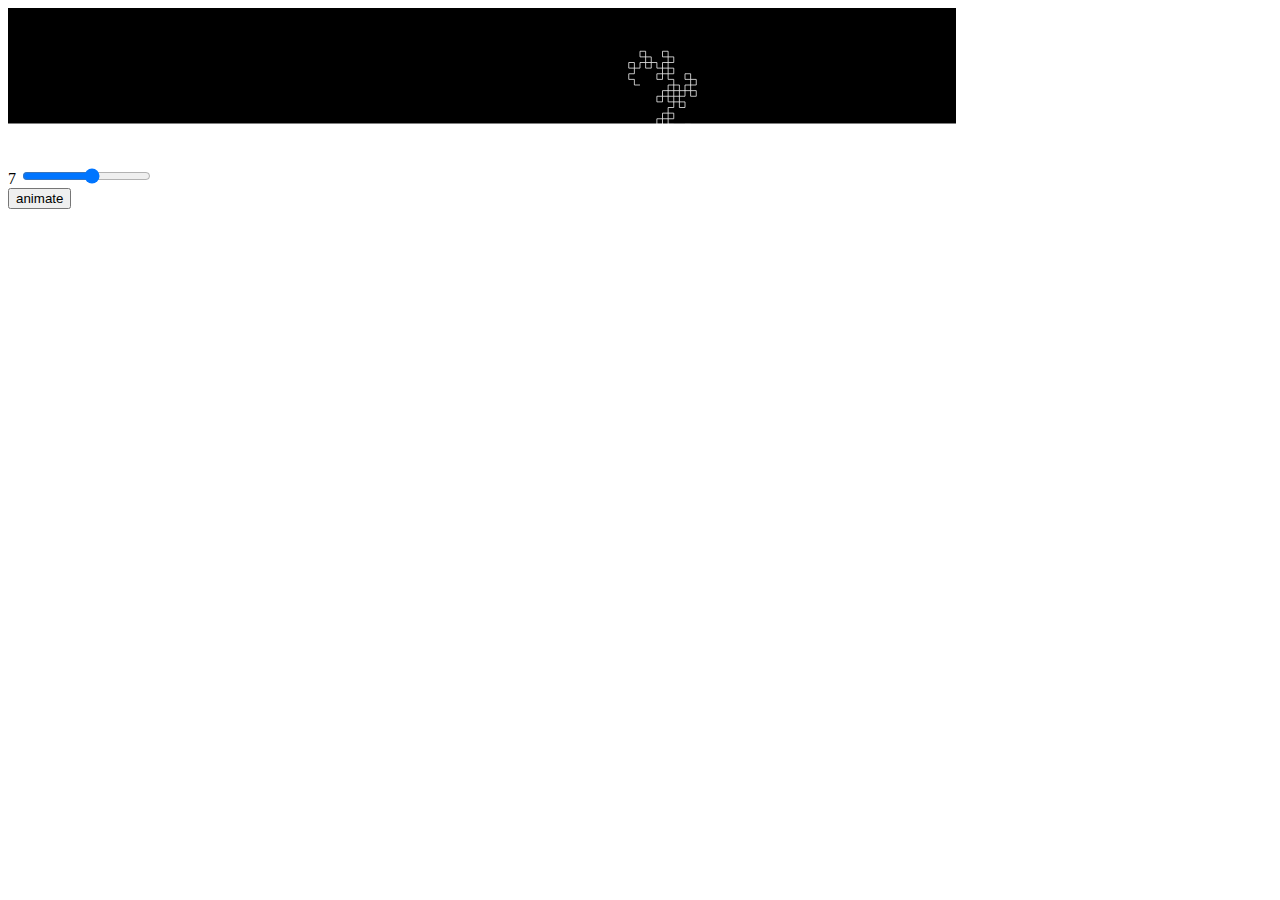
==== fraktale/fraktal1.html @ 09fd3dd7 "zakładki, fraktal, UI" ====
<!DOCTYPE html>
<html lang="pl">
<head>
    <meta charset="UTF-8">
    <meta name="viewport" content="width=device-width, initial-scale=1.0">
    <link rel="stylesheet" href="MyStyle.css">

</head>
<body>
    <div>
        <canvas id="canvas"></canvas>
    </div>
    
    <div id="controls">
        <label id="rangeLabel" for="range">7</label>
        <input onchange="refreshRange()" type="range" min="1" max="12" value="7" class="slider" id="range">
        <br/>
        <button class="animBtn" onclick="animation()">animate</button>
    </div>

    <script>
        function fractalDraw(repeats, scale) {
            let r = 'r';
            let l = 'l';
            let cycle = 1;

            let old = r;
            let newStr = old;

            while (cycle < repeats) {
                newStr = old + r;
                old = old.split('').reverse().join('');
                for (let char = 0; char < old.length; char++) {
                    old = old.substring(0, char) + (old[char] === r ? l : r) + old.substring(char + 1);
                }
                newStr += old;
                old = newStr;
                cycle++;
            }
            
            const canvas = document.getElementById('canvas');
            const ctx = canvas.getContext('2d');
            canvas.width = canvas.parentElement.clientWidth;
            canvas.height = canvas.parentElement.clientHeight;
            ctx.setTransform(1, 0, 0, 1, 0, 0);
            ctx.clearRect(0, 0, canvas.width, canvas.height);
            let length = 7.5;
            let angle = 90;
            ctx.scale(scale, scale);
            ctx.strokeStyle = "white";
            ctx.fillStyle = "black";
            ctx.fillRect(0, 0, canvas.width, canvas.height);
            ctx.beginPath();
            ctx.moveTo(canvas.width / 2 / scale, canvas.height / 2 / scale);
            ctx.translate(canvas.width / 2 / scale, canvas.height / 2 / scale);

            for (let char of newStr) {
                if (char === r) {
                    ctx.rotate((Math.PI / 180) * angle);
                } else if (char === l) {
                    ctx.rotate((Math.PI / 180) * -angle);
                }
                ctx.lineTo(0, length);
                ctx.translate(0, length);
            }
            ctx.stroke();
        }

        function refreshRange() {
            const range = document.getElementById("range");
            document.getElementById("rangeLabel").innerText = range.value;
            fractalDraw(range.value, 0.75);
        }

        function animation() {
            let i = 1;
            function step() {
                if (i <= 12) {
                    document.getElementById("rangeLabel").innerText = i;
                    document.getElementById("range").value = i;
                    fractalDraw(i, 0.75);
                    i++;
                    setTimeout(step, 250);
                }
            }
            step();
        }

        refreshRange();
    </script>
</body>
</html>
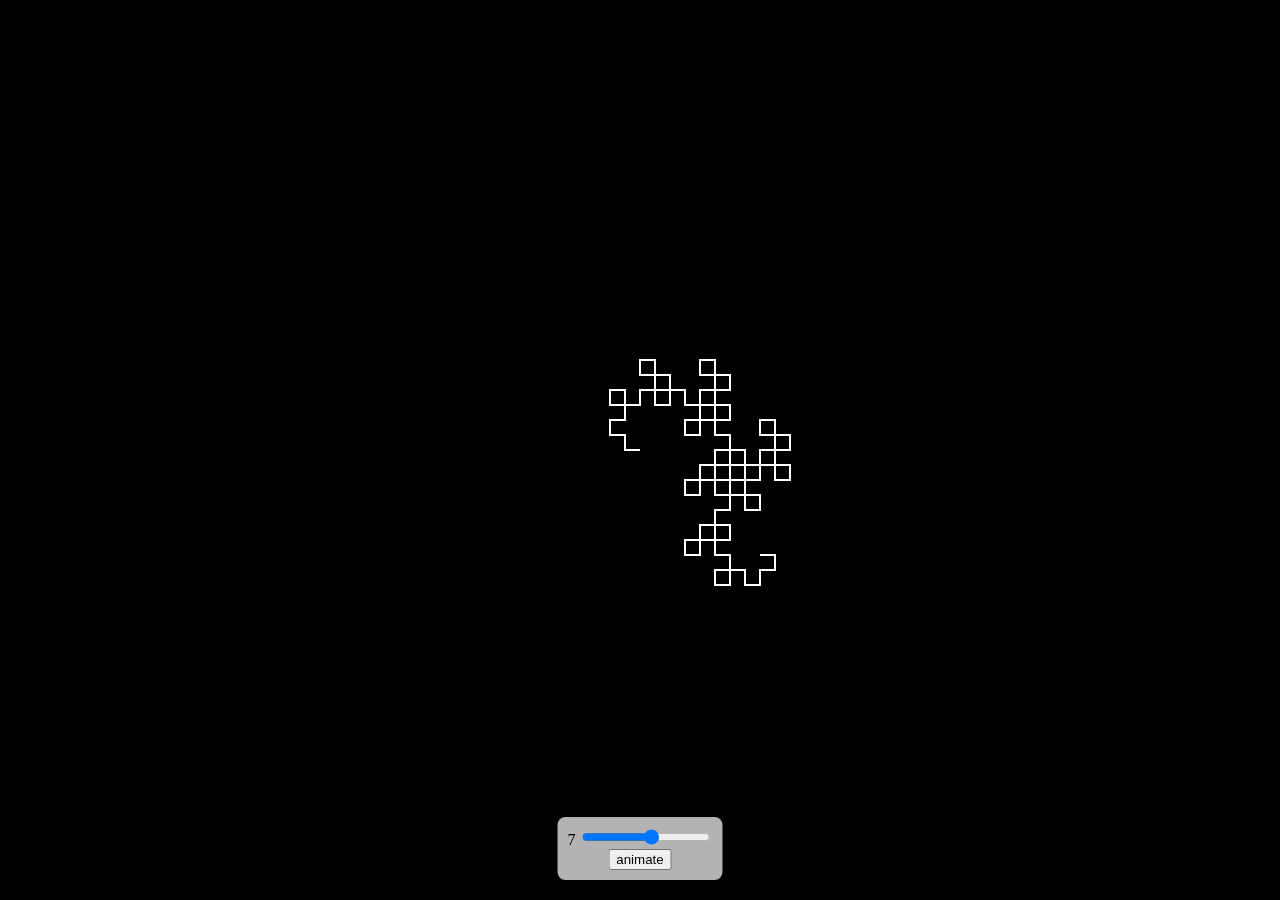
==== commit c50db9a3: "Work from 2025.04.03" ====
--- a/fraktale/fraktal1.html
+++ b/fraktale/fraktal1.html
@@ -1,92 +1,164 @@
-<!DOCTYPE html>
+<!doctype html>
 <html lang="pl">
 <head>
     <meta charset="UTF-8">
-    <meta name="viewport" content="width=device-width, initial-scale=1.0">
-    <link rel="stylesheet" href="MyStyle.css">
+    <title>Fractals</title>
+    <link rel="stylesheet" href="style.css" />
+</head>
+<style>
+    html, body {
+        margin: 0;
+        padding: 0;
+        width: 100%;
+        height: 100%;
+        overflow: hidden;
+        display: flex;
+        flex-direction: column;
+        align-items: center;
+        justify-content: center;
+    }
 
-</head>
-<body>
-    <div>
-        <canvas id="canvas"></canvas>
-    </div>
-    
-    <div id="controls">
-        <label id="rangeLabel" for="range">7</label>
-        <input onchange="refreshRange()" type="range" min="1" max="12" value="7" class="slider" id="range">
-        <br/>
-        <button class="animBtn" onclick="animation()">animate</button>
-    </div>
+    canvas {
+        position: fixed;
+        top: -50%;
+        left: -50%;
+        width: 200%;
+        height: 200%;
+        scale: 0.5;
+        z-index: -1; /* Send canvas behind other elements */
+    }
 
-    <script>
-        function fractalDraw(repeats, scale) {
-            let r = 'r';
-            let l = 'l';
-            let cycle = 1;
+    #controls {
+        position: absolute;
+        bottom: 20px;
+        left: 50%;
+        transform: translateX(-50%);
+        text-align: center;
+        z-index: 10;
+        background: rgba(255, 255, 255, 0.7);
+        padding: 10px;
+        border-radius: 8px;
+    }
 
-            let old = r;
-            let newStr = old;
+</style>
+<script>
+    function fractalDraw(repeats, scale) {
+        // const slider = document.getElementById("range")
+        // let repeats = slider.value
+        if (repeats < 5) {
+            scale = 3;
+        } else if (repeats < 10) {
+            scale = 2;
+        }
+        let r = 'r';
+        let l = 'l';
+        let cycle = 1
 
-            while (cycle < repeats) {
-                newStr = old + r;
-                old = old.split('').reverse().join('');
-                for (let char = 0; char < old.length; char++) {
-                    old = old.substring(0, char) + (old[char] === r ? l : r) + old.substring(char + 1);
+        let old = r;
+        let newStr = old;
+
+        while (cycle < repeats) {
+            newStr = old + r;
+            old = old.split('').reverse().join('');
+
+            for (let char = 0; char < old.length; char++) {
+                if (old[char] === r) {
+                    old = old.substring(0, char) + l + old.substring(char + 1);
+                } else if (old[char] === l) {
+                    old = old.substring(0, char) + r + old.substring(char + 1);
                 }
-                newStr += old;
-                old = newStr;
-                cycle++;
             }
-            
-            const canvas = document.getElementById('canvas');
-            const ctx = canvas.getContext('2d');
-            canvas.width = canvas.parentElement.clientWidth;
-            canvas.height = canvas.parentElement.clientHeight;
-            ctx.setTransform(1, 0, 0, 1, 0, 0);
-            ctx.clearRect(0, 0, canvas.width, canvas.height);
-            let length = 7.5;
-            let angle = 90;
-            ctx.scale(scale, scale);
-            ctx.strokeStyle = "white";
-            ctx.fillStyle = "black";
-            ctx.fillRect(0, 0, canvas.width, canvas.height);
-            ctx.beginPath();
-            ctx.moveTo(canvas.width / 2 / scale, canvas.height / 2 / scale);
-            ctx.translate(canvas.width / 2 / scale, canvas.height / 2 / scale);
 
-            for (let char of newStr) {
-                if (char === r) {
-                    ctx.rotate((Math.PI / 180) * angle);
-                } else if (char === l) {
-                    ctx.rotate((Math.PI / 180) * -angle);
-                }
+            newStr += old;
+            old = newStr;
+            cycle++;
+        }
+        const canvas = document.getElementById('canvas');
+        const ctx = canvas.getContext('2d');
+        ctx.setTransform(1, 0, 0, 1, 0, 0)
+        ctx.clearRect(0, 0, canvas.width, canvas.height);
+        let length = 7.5;
+        let angle = 90;
+        ctx.scale(scale, scale);
+        ctx.strokeStyle = "white";
+        ctx.fillStyle = "black";
+        ctx.rotate(0, 0);
+        ctx.translate(canvas.width / 2 / scale, canvas.height / 2 / scale);
+        ctx.fillRect(-canvas.width / 2 / scale, -canvas.height / 2 / scale, canvas.width / scale, canvas.height / scale);
+        ctx.beginPath();
+        ctx.moveTo(0, 0);
+
+        for (let char of newStr) {
+            if (char === r) {
+                ctx.rotate((Math.PI / 180) * angle);
+                ctx.lineTo(0, length);
+                ctx.translate(0, length);
+            } else if (char === l) {
+                ctx.rotate((Math.PI / 180) * -angle);
                 ctx.lineTo(0, length);
                 ctx.translate(0, length);
             }
-            ctx.stroke();
+        }
+        ctx.stroke();
+
+    }
+
+    function animation() {
+        let range = document.getElementById("range");
+        let i = 1;  // Start from 1
+        function step() {
+            if (i <= 15) {  // Ensure it stops at max value
+                const rangeLabel = document.getElementById("rangeLabel");
+                rangeLabel.innerText = i;
+                range.value = i;
+                fractalDraw(i, 0.25);
+                i++;
+                setTimeout(step, 250);  // Delay for smooth animation
+            }
         }
 
-        function refreshRange() {
-            const range = document.getElementById("range");
-            document.getElementById("rangeLabel").innerText = range.value;
-            fractalDraw(range.value, 0.75);
-        }
+        step();
+    }
+</script>
+<body>
+<script>
+    function refreshRange() {
+        const range = document.getElementById("range");
+        const rangeLabel = document.getElementById("rangeLabel");
+        rangeLabel.innerText = range.value;
+        fractalDraw(range.value, 0.75)
+    }
+</script>
 
-        function animation() {
-            let i = 1;
-            function step() {
-                if (i <= 12) {
-                    document.getElementById("rangeLabel").innerText = i;
-                    document.getElementById("range").value = i;
-                    fractalDraw(i, 0.75);
-                    i++;
-                    setTimeout(step, 250);
-                }
-            }
-            step();
-        }
 
-        refreshRange();
-    </script>
+<canvas id="canvas"></canvas>
+
+<div id="controls">
+    <label id="rangeLabel" for="range"></label>
+    <input onchange="refreshRange()" type="range" min="1" max="12" value="7" class="slider" id="range">
+    <br/>
+    <button onclick="animation()">animate</button>
+</div>
+
+<script>
+    const canvas = document.getElementById('canvas');
+    const ctx = canvas.getContext('2d');
+    const range = document.getElementById('range');
+    canvas.width = window.innerWidth;
+    canvas.height = window.innerHeight;
+    refreshRange();
+    document.body.style.background = 'url(' + canvas.toDataURL() + ')';
+
+    function resizeCanvas() {
+        canvas.width = window.innerWidth;
+        canvas.height = window.innerHeight;
+        fractalDraw(range.value, 0.75); // Redraw fractal when resized
+    }
+
+    window.addEventListener('resize', resizeCanvas);
+    resizeCanvas(); // Set initial size
+
+</script>
+
 </body>
-</html>
+</html>--- a/fraktale/style.css
+++ b/fraktale/style.css
@@ -0,0 +1,4 @@
+/* suwak */
+#range {
+
+}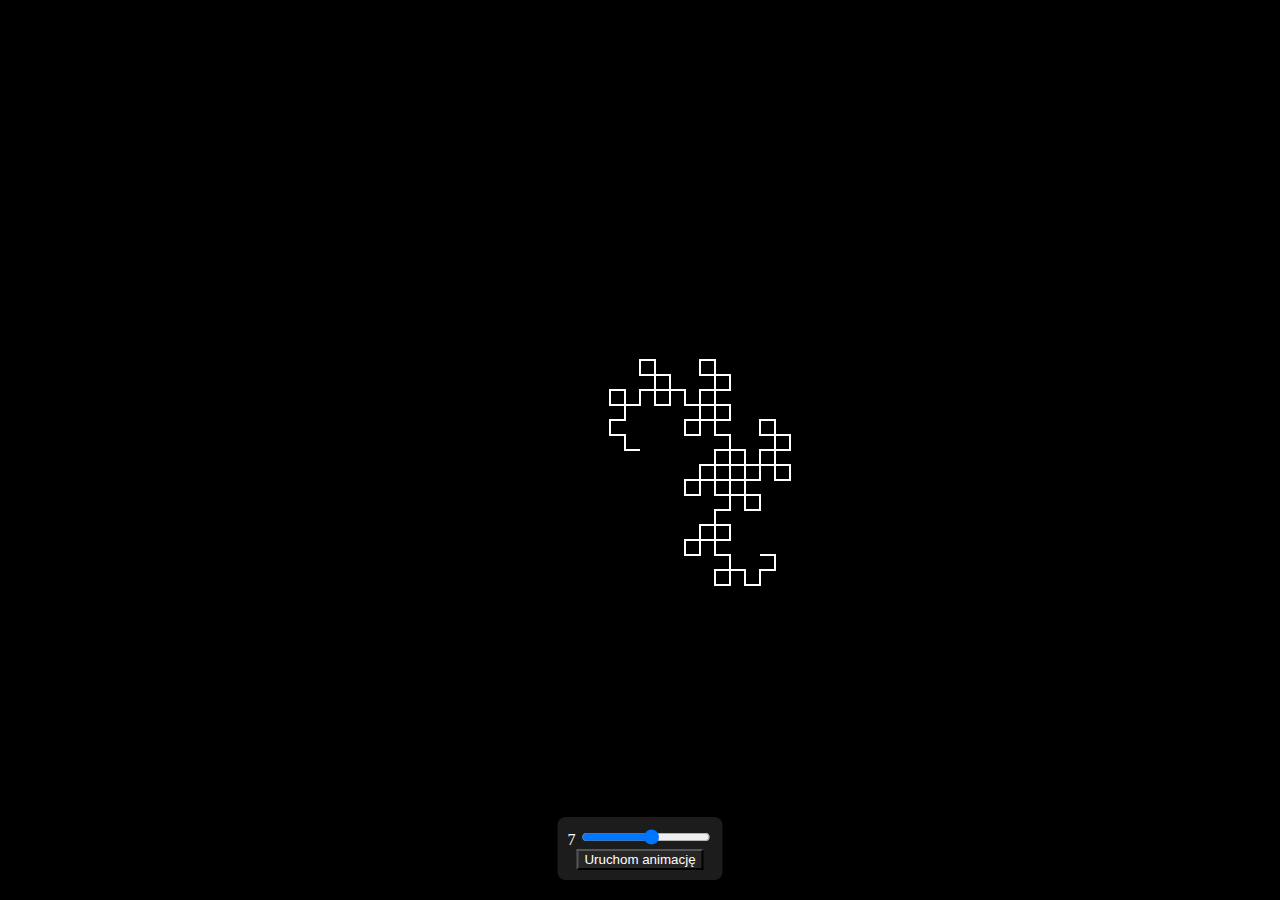
==== commit f7034f05: "add mandelbrot set and improve fractal generation, fix style.css to have global fractal1 and fractal" ====
--- a/fraktale/fraktal1.html
+++ b/fraktale/fraktal1.html
@@ -3,57 +3,25 @@
 <head>
     <meta charset="UTF-8">
     <title>Fractals</title>
-    <link rel="stylesheet" href="style.css" />
+    <link rel="stylesheet" href="style.css"/>
 </head>
-<style>
-    html, body {
-        margin: 0;
-        padding: 0;
-        width: 100%;
-        height: 100%;
-        overflow: hidden;
-        display: flex;
-        flex-direction: column;
-        align-items: center;
-        justify-content: center;
-    }
-
-    canvas {
-        position: fixed;
-        top: -50%;
-        left: -50%;
-        width: 200%;
-        height: 200%;
-        scale: 0.5;
-        z-index: -1; /* Send canvas behind other elements */
-    }
-
-    #controls {
-        position: absolute;
-        bottom: 20px;
-        left: 50%;
-        transform: translateX(-50%);
-        text-align: center;
-        z-index: 10;
-        background: rgba(255, 255, 255, 0.7);
-        padding: 10px;
-        border-radius: 8px;
-    }
-
-</style>
 <script>
     function fractalDraw(repeats, scale) {
-        // const slider = document.getElementById("range")
-        // let repeats = slider.value
+        // skala dla różnej ilości powtórzeń
         if (repeats < 5) {
             scale = 3;
         } else if (repeats < 10) {
             scale = 2;
+        } else if (repeats < 12) {
+            scale = 1
         }
+        // stałe
         let r = 'r';
         let l = 'l';
+        let length = 7.5;
+        let angle = 90;
+
         let cycle = 1
-
         let old = r;
         let newStr = old;
 
@@ -73,21 +41,25 @@
             old = newStr;
             cycle++;
         }
+
+        // canvas
         const canvas = document.getElementById('canvas');
         const ctx = canvas.getContext('2d');
         ctx.setTransform(1, 0, 0, 1, 0, 0)
         ctx.clearRect(0, 0, canvas.width, canvas.height);
-        let length = 7.5;
-        let angle = 90;
+
+        // ustawienie ctx
         ctx.scale(scale, scale);
         ctx.strokeStyle = "white";
         ctx.fillStyle = "black";
         ctx.rotate(0, 0);
         ctx.translate(canvas.width / 2 / scale, canvas.height / 2 / scale);
         ctx.fillRect(-canvas.width / 2 / scale, -canvas.height / 2 / scale, canvas.width / scale, canvas.height / scale);
+
+        // początek rysowania
         ctx.beginPath();
         ctx.moveTo(0, 0);
-
+        // cokolwiek to jest, mam nadzieję, że dobre
         for (let char of newStr) {
             if (char === r) {
                 ctx.rotate((Math.PI / 180) * angle);
@@ -105,20 +77,22 @@
 
     function animation() {
         let range = document.getElementById("range");
-        let i = 1;  // Start from 1
+        let i = 1;
+
         function step() {
-            if (i <= 15) {  // Ensure it stops at max value
+            if (i <= 15) {
                 const rangeLabel = document.getElementById("rangeLabel");
                 rangeLabel.innerText = i;
                 range.value = i;
                 fractalDraw(i, 0.25);
                 i++;
-                setTimeout(step, 250);  // Delay for smooth animation
-            }
+                setTimeout(step, 250);
+            } // powinno wychodzić jakoś?
         }
 
-        step();
+        step(); // samo siebie powtarza
     }
+
 </script>
 <body>
 <script>
@@ -126,7 +100,7 @@
         const range = document.getElementById("range");
         const rangeLabel = document.getElementById("rangeLabel");
         rangeLabel.innerText = range.value;
-        fractalDraw(range.value, 0.75)
+        fractalDraw(range.value, 0.5)
     }
 </script>
 
@@ -137,7 +111,7 @@
     <label id="rangeLabel" for="range"></label>
     <input onchange="refreshRange()" type="range" min="1" max="12" value="7" class="slider" id="range">
     <br/>
-    <button onclick="animation()">animate</button>
+    <button onclick="animation()">Uruchom animację</button>
 </div>
 
 <script>
@@ -152,11 +126,11 @@
     function resizeCanvas() {
         canvas.width = window.innerWidth;
         canvas.height = window.innerHeight;
-        fractalDraw(range.value, 0.75); // Redraw fractal when resized
+        fractalDraw(range.value, 0.5);
     }
 
     window.addEventListener('resize', resizeCanvas);
-    resizeCanvas(); // Set initial size
+    resizeCanvas();
 
 </script>
 
--- a/fraktale/style.css
+++ b/fraktale/style.css
@@ -1,4 +1,35 @@
 /* suwak */
 #range {
 
+}
+
+canvas {
+    /* bez tego się rozwala */
+    position: fixed;
+    /* podwaja canvas */
+    top: -50%;
+    left: -50%;
+    width: 200%;
+    height: 200%;
+    scale: 0.5;
+    z-index: -1;
+}
+
+#controls {
+    position: absolute;
+    bottom: 20px;
+    left: 50%;
+    transform: translateX(-50%);
+    text-align: center;
+    z-index: 10;
+    background-color: rgb(28, 28, 28);
+    color: white;
+    padding: 10px;
+    border-radius: 8px;
+}
+
+/* zmiana kolorów przycisku animate */
+#controls button {
+    background-color: rgba(63, 63, 63, 0.3);
+    color: white;
 }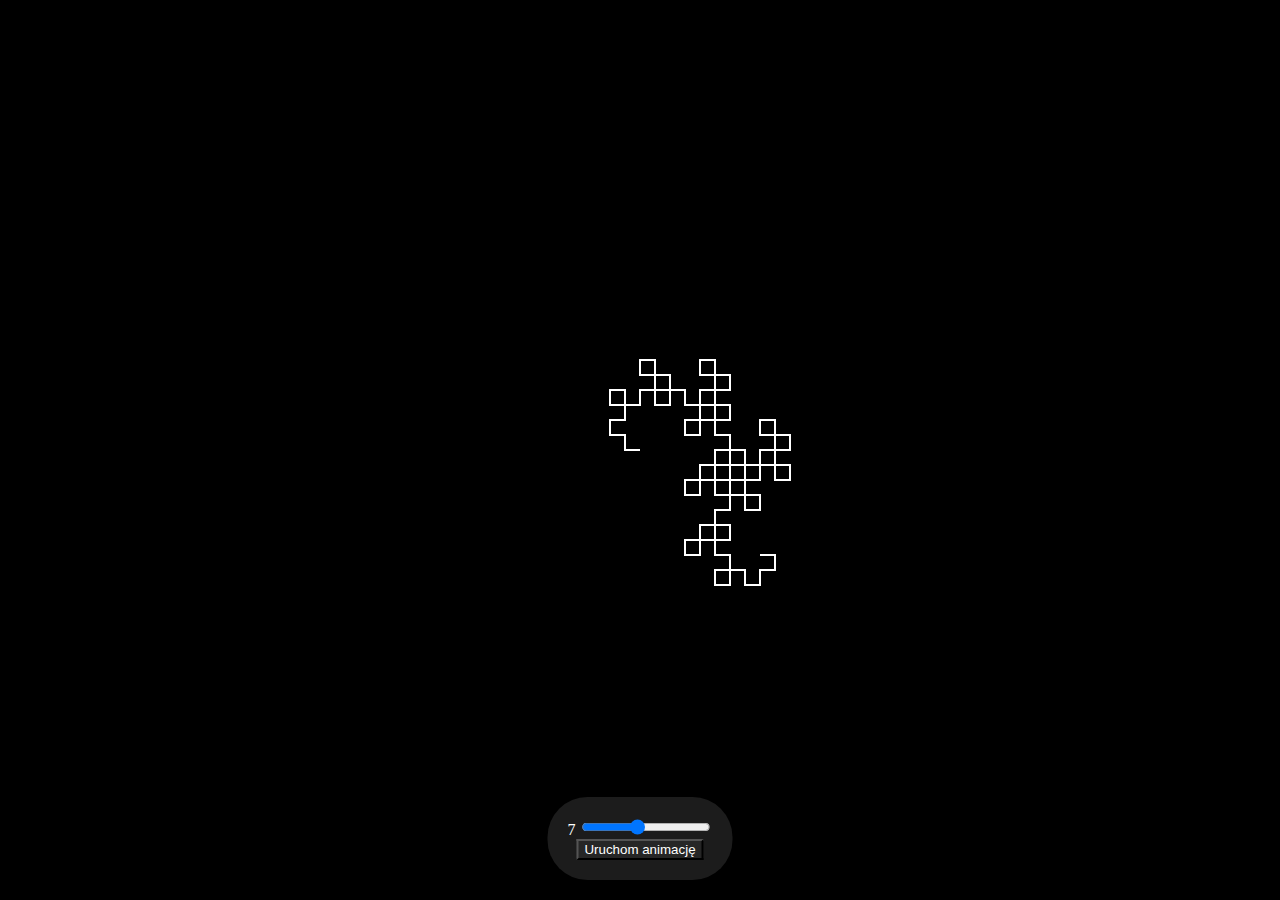
==== commit 9ab90b32: "work from 2025.04.04" ====
--- a/fraktale/fraktal1.html
+++ b/fraktale/fraktal1.html
@@ -1,7 +1,7 @@
-<!doctype html>
+<!DOCTYPE html>
 <html lang="pl">
 <head>
-    <meta charset="UTF-8">
+    <meta charset="UTF-8"/>
     <title>Fractals</title>
     <link rel="stylesheet" href="style.css"/>
 </head>
@@ -13,21 +13,25 @@
         } else if (repeats < 10) {
             scale = 2;
         } else if (repeats < 12) {
-            scale = 1
+            scale = 1;
+        } else if (repeats < 14) {
+            scale = 0.5;
+        } else if (repeats < 16) {
+            scale = 0.25;
         }
         // stałe
-        let r = 'r';
-        let l = 'l';
+        let r = "r";
+        let l = "l";
         let length = 7.5;
         let angle = 90;
 
-        let cycle = 1
+        let cycle = 1;
         let old = r;
         let newStr = old;
 
         while (cycle < repeats) {
             newStr = old + r;
-            old = old.split('').reverse().join('');
+            old = old.split("").reverse().join("");
 
             for (let char = 0; char < old.length; char++) {
                 if (old[char] === r) {
@@ -43,9 +47,9 @@
         }
 
         // canvas
-        const canvas = document.getElementById('canvas');
-        const ctx = canvas.getContext('2d');
-        ctx.setTransform(1, 0, 0, 1, 0, 0)
+        const canvas = document.getElementById("canvas");
+        const ctx = canvas.getContext("2d");
+        ctx.setTransform(1, 0, 0, 1, 0, 0);
         ctx.clearRect(0, 0, canvas.width, canvas.height);
 
         // ustawienie ctx
@@ -54,7 +58,12 @@
         ctx.fillStyle = "black";
         ctx.rotate(0, 0);
         ctx.translate(canvas.width / 2 / scale, canvas.height / 2 / scale);
-        ctx.fillRect(-canvas.width / 2 / scale, -canvas.height / 2 / scale, canvas.width / scale, canvas.height / scale);
+        ctx.fillRect(
+            -canvas.width / 2 / scale,
+            -canvas.height / 2 / scale,
+            canvas.width / scale,
+            canvas.height / scale
+        );
 
         // początek rysowania
         ctx.beginPath();
@@ -72,12 +81,16 @@
             }
         }
         ctx.stroke();
+    }
 
-    }
+    var animating = false;
 
     function animation() {
         let range = document.getElementById("range");
         let i = 1;
+        if (animating) {
+            return;
+        }
 
         function step() {
             if (i <= 15) {
@@ -88,11 +101,14 @@
                 i++;
                 setTimeout(step, 250);
             } // powinno wychodzić jakoś?
+            else {
+                animating = false;
+            }
         }
 
+        animating = true;
         step(); // samo siebie powtarza
     }
-
 </script>
 <body>
 <script>
@@ -100,28 +116,35 @@
         const range = document.getElementById("range");
         const rangeLabel = document.getElementById("rangeLabel");
         rangeLabel.innerText = range.value;
-        fractalDraw(range.value, 0.5)
+        fractalDraw(range.value, 0.5);
     }
 </script>
-
 
 <canvas id="canvas"></canvas>
 
 <div id="controls">
     <label id="rangeLabel" for="range"></label>
-    <input onchange="refreshRange()" type="range" min="1" max="12" value="7" class="slider" id="range">
+    <input
+            onchange="refreshRange()"
+            type="range"
+            min="1"
+            max="15"
+            value="7"
+            class="slider"
+            id="range"
+    />
     <br/>
     <button onclick="animation()">Uruchom animację</button>
 </div>
 
 <script>
-    const canvas = document.getElementById('canvas');
-    const ctx = canvas.getContext('2d');
-    const range = document.getElementById('range');
+    const canvas = document.getElementById("canvas");
+    const ctx = canvas.getContext("2d");
+    const range = document.getElementById("range");
     canvas.width = window.innerWidth;
     canvas.height = window.innerHeight;
     refreshRange();
-    document.body.style.background = 'url(' + canvas.toDataURL() + ')';
+    document.body.style.background = "url(" + canvas.toDataURL() + ")";
 
     function resizeCanvas() {
         canvas.width = window.innerWidth;
@@ -129,10 +152,8 @@
         fractalDraw(range.value, 0.5);
     }
 
-    window.addEventListener('resize', resizeCanvas);
+    window.addEventListener("resize", resizeCanvas);
     resizeCanvas();
-
 </script>
-
 </body>
-</html>+</html>
--- a/fraktale/style.css
+++ b/fraktale/style.css
@@ -1,12 +1,5 @@
-/* suwak */
-#range {
-
-}
-
 canvas {
-    /* bez tego się rozwala */
     position: fixed;
-    /* podwaja canvas */
     top: -50%;
     left: -50%;
     width: 200%;
@@ -24,11 +17,10 @@
     z-index: 10;
     background-color: rgb(28, 28, 28);
     color: white;
-    padding: 10px;
-    border-radius: 8px;
+    padding: 20px;
+    border-radius: 40px;
 }
 
-/* zmiana kolorów przycisku animate */
 #controls button {
     background-color: rgba(63, 63, 63, 0.3);
     color: white;
